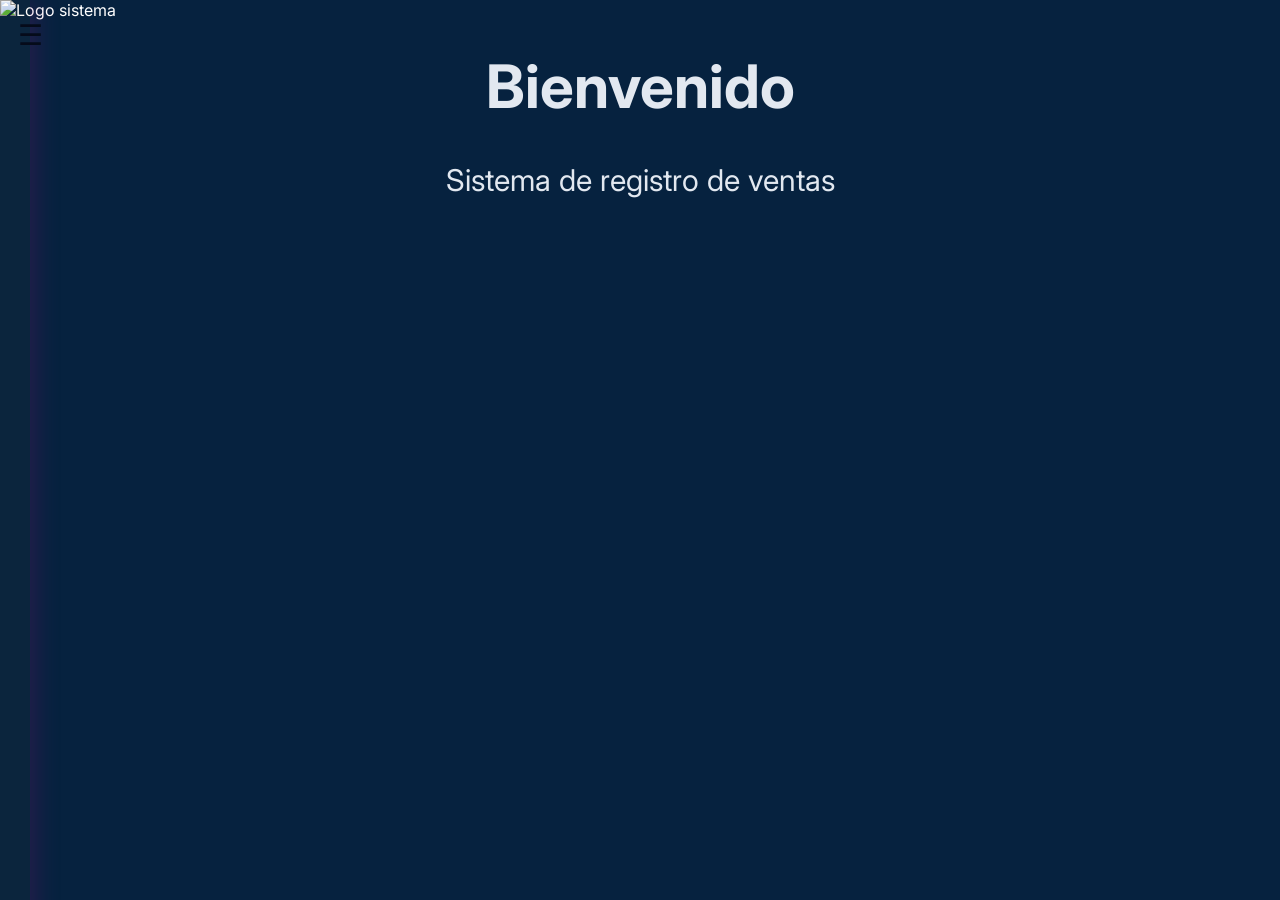
==== index.html @ 920820dc "Add files via upload" ====
<!DOCTYPE html>
<html lang="es">
<head>
<meta charset="UTF-8">
<meta name="viewport" content="width=device-width, initial-scale=1.0">
<title>Sistema de Ventas</title>
<link rel="icon" href="data:image/svg+xml,<svg xmlns=%22http://www.w3.org/2000/svg%22 viewBox=%220 0 100 100%22><text y=%22.9em%22 font-size=%2290%22>📦</text></svg>">
<link rel="stylesheet" href="styles.css">

</head>

<body>


<img src="img/logo1.jpeg" alt="Logo sistema" class="Logo" />

<!-- BOTÓN HAMBURGUESA -->
<div class="menu-btn" onclick="toggleMenu()">☰</div>

<!-- SIDEBAR -->
<nav id="sidebar" class="sidebar">

  <h2>📊 Sistema</h2>

  <a href="index.html">🏠 Inicio</a>
  <a href="registroventas.html" target="_blank">➕ Nueva Venta</a>
  <a href="tabla.html" target="_blank">📋 Registro de Ventas</a>
</nav>

<!-- OVERLAY -->
<div class="overlay" onclick="toggleMenu()"></div>

<!-- CONTENIDO -->
<div class="content1">

  <h1>Bienvenido </h1>
  <p>Sistema de registro de ventas</p>

 

</div>

<script>
function toggleMenu() {
  document.getElementById("sidebar").classList.toggle("active");
  document.querySelector(".overlay").classList.toggle("active");
}
</script>



</body>
</html>
---- styles.css ----
@import url('https://fonts.googleapis.com/css2?family=Inter:wght@300;400;500;600&display=swap');

body {
  margin: 0;
  font-family: 'Inter', sans-serif;
  background: #06223f;
  color: #ffffff;
}

/* =========================
   HAMBURGUESA
========================= */
.menu-btn {
  position: fixed;
  top: 18px; 
  left: 18px;
  font-size: 28px;
  cursor: pointer;
  z-index: 1200;
  color: #050b1a;
}

/* =========================
   SIDEBAR MODERNO
========================= */
.sidebar {
  position: fixed;
  top: 0;
  left: -280px;
  width: 260px;
  height: 100%;
  background: rgba(207, 159, 12, 0.027);
  padding: 25px;
  transition: 0.35s ease;
  z-index: 1100;
  box-shadow: 5px 0 25px rgba(177, 8, 135, 0.2);
  
}
.sidebar.active {
  left: 0;
}

.sidebar h2 {
  color: #fff;
  font-weight: 600;
  margin-bottom: 30px;
  margin-top: 50px;
}

.sidebar a {
  display: block;
  color: #000000;
  text-decoration: none;
  margin: 14px 0;
  padding: 10px;
  border-radius: 8px;
  transition: 0.2s;
}

.sidebar a:hover {
  background: #6b92cf;
  color: #fff;
}

/* =========================
   OVERLAY
========================= */
.overlay {
  position: fixed;
  inset: 0;
  background: rgba(243, 248, 242, 0.6);
  display: none;
  z-index: 1000;
}

#tabla-productos {
  margin-bottom: 20px; /* espacio debajo de la tabla */
}
.overlay.active {
  display: block;
}

/* =========================
   CONTENIDO
========================= */
.content1
 {
    position: fixed;
    top: 10px;
    width: 100%;
    text-align: center;
    color: #e2e8f0;
    font-size: 30px;
    
 }
 .content2
 {

bottom: 0;
width: 100%;
text-align: center;
 }

#inp-cliente {
  width: 40%;   /* ocupa el 40% del contenedor */
  border-color: #0f172a;
  width: 60%;
}
/* =========================
   FORMULARIO MODERNO
========================= */
.card {
  background: #ffffff;
  padding: 25px;
  border-radius: 16px;
  max-width: 650px;
  margin: auto;
  box-shadow: 0 10px 30px rgba(0,0,0,0.08);
  border: 1px solid #e2e8f0;
}

input, select {
  width: 90%;          /* El campo ocupa todo el ancho disponible del contenedor padre */
  padding: 12px 14px;   /* Espacio interno: 12px arriba/abajo y 14px a los lados */
  margin-bottom: 12px;  /* Espacio externo debajo del campo, separándolo de otros elementos */
  border: 1px solid #0d1724; /* Borde de 1px con color azul oscuro (#0d1724) */
  border-radius: 10px;  /* Bordes redondeados con radio de 10px */
  outline: none;        /* Elimina el contorno que aparece al hacer clic en el campo */
  font-size: 16px;      /* Tamaño de la fuente dentro del campo */
  transition: 0.2s;     /* Transición suave de 0.2 segundos para cambios de estilo (ej. hover, focus) */
}

input:focus, select:focus {
  border-color: #6366f1;
  box-shadow: 0 0 0 3px rgba(99,102,241,0.15);
}

/* =========================
   BOTÓN PRO
========================= */
button {
  width: 100%;
  padding: 12px;
  border: none;
  border-radius: 10px;
  background: linear-gradient(135deg, #6366f1, #4f46e5);
  color: white;
  font-weight: 500;
  cursor: pointer;
  transition: 0.2s;
}

button:hover {
  transform: translateY(-2px);
  box-shadow: 0 10px 20px rgba(79,70,229,0.3);
}

/* =========================
   TABLA MODERNA
========================= */
table {
  width: 100%;
  border-collapse: collapse;
  background-color: #ffffff;
  border-radius: 12px;
  overflow: hidden;
  box-shadow: 0 4px 12px rgba(0,0,0,0.1);
  font-family: "Segoe UI", Arial, sans-serif;
  font-size: 15px;
}

thead {
  background-color: #1770ee; /* azul corporativo */
  color: #fff;
}
#tabla-productos td:last-child button {
  width: 50px;   /* tamaño más pequeño del botón */
  height: 40px;
  font-size: 14px;
}

th {
  padding: 12px;
  text-align: center;
  font-weight: 600;
  text-transform: uppercase;
  letter-spacing: 0.5px;
}

td {
  padding: 12px;
  text-align: center;
  border-bottom: 1px solid #e0e0e0;
}

tr:nth-child(even) {
  background-color: #f9f9f9; /* filas alternas */
}

tr:hover {
  background-color: #eef6ff; /* efecto hover */
  transition: background-color 0.3s ease;
}

tfoot td {
  font-weight: bold;
  background-color: #f1f1f1;
}

th {
  background: #000102;
  color: rgb(255, 255, 255);
  padding: 14px;
  text-align: left;
  font-weight: 500;
}

td {
  padding: 14px;
  border-bottom: 1px solid #0f6cc9;
}



/* =========================
   HOME CARDS PRO
========================= */
.menu {
  padding: 70px;
  text-align: center;
}

.menu-card a {
  display: inline-block;
  padding: 14px 22px;
  margin: 10px;
  background: #1e1f4d;
  color: rgb(255, 255, 255);
  text-decoration: none;
  border-radius: 12px;
  transition: 0.2s;
  font-weight: 500;
}

.menu-card a:hover {
  transform: translateY(-3px);
  box-shadow: 0 10px 20px rgba(99,102,241,0.3);
}

.fila-encabezado {
  display: flex;
  gap: 15px;
  margin-bottom: 12px;
  border-color: #0f172a;
}

.fila-encabezado input {
  flex: 1; /* que ambos ocupen el mismo ancho */
  padding: 12px 14px;
  border: 1px solid #2626c7;
  border-radius: 10px;
  font-size: 14px;
  
}

/* Opcional: estilo de cabecera */
.fila-encabezado {
  background: #f8fafc;
  padding: 10px;
  border-radius: 10px;
  border: 1px solid #e2e8f0;
}
.fila-pago {
  display: grid;
  grid-template-columns: 1fr 1fr; /* dos columnas */
  gap: 12px;
  margin-top: 20px;
}

.fila-pago {
  display: flex;       /* igual que arriba */
  gap: 12px;           /* espacio entre campos */
  margin-bottom: 12px; /* separación con lo demás */
}

.fila-pago select,
.fila-pago input,
.fila-pago button {
  flex: 1;             /* que ocupen el mismo ancho */
  padding: 12px 14px;
  border: 1px solid #e2e8f0;
  border-radius: 10px;
  font-size: 14px;
  border-color: #000000;
}

button {
  width: 210px;
  height: 45px;
  padding: 10px;
  font-size: 18px;
  border-radius: 8px;
  background: linear-gradient(135deg, #263344, #4d7cc4);
  color: #fff;
  border: none;
  cursor: pointer;
  box-shadow: 0 4px 6px rgba(0,0,0,0.2);
  transition: all 0.3s ease;
}

button:hover {
  background: linear-gradient(135deg, #0f5ed7, #084bb5);
  transform: scale(1.05);
  box-shadow: 0 6px 10px rgba(0,0,0,0.3);
}

button:active {
  transform: scale(0.95);
}


img {
  position: fixed;
  top: 0;
  left: 0;
  width: 100vw;   /* ancho completo */
  height: 100vh;  /* alto completo */
  object-fit: cover; /* ajusta sin deformar */
  z-index: -1;    /* lo manda detrás del contenido */
}

/* Encabezado de la tabla */
#tabla-productos thead {
  background-color: #1e3a8a; /* azul oscuro */
}

#tabla-productos th {
  color: #ffffff;           /* texto blanco */
  padding: 12px;
  font-weight: bold;
}

/* Filas alternadas */
#tabla-productos tbody tr:nth-child(odd) {
  background-color: #feffff; /* gris claro */
}

#tabla-productos tbody tr:nth-child(even) {
  background-color: #ffffff; /* azul muy suave */
}

/* Efecto al pasar el mouse */
#tabla-productos tbody tr:hover {
  background-color: #ffffff; /* gris azulado */
  cursor: pointer;
}

/* Texto de las celdas */
#tabla-productos td {
  color: #000000; /* gris oscuro */
}

.logo {
  width: 1%;   /* se ajusta al ancho del contenedor */
  height: auto;      /* mantiene proporción */
  display: block;    /* evita espacios extra */
  margin: 0 auto;    /* centra la imagen */
}

/* Opcional: limitar tamaño máximo en pantallas grandes */
@media (min-width: 768px) {
  .logo {
    max-width: 200px; /* no pasa de 200px en escritorio */
  }
}
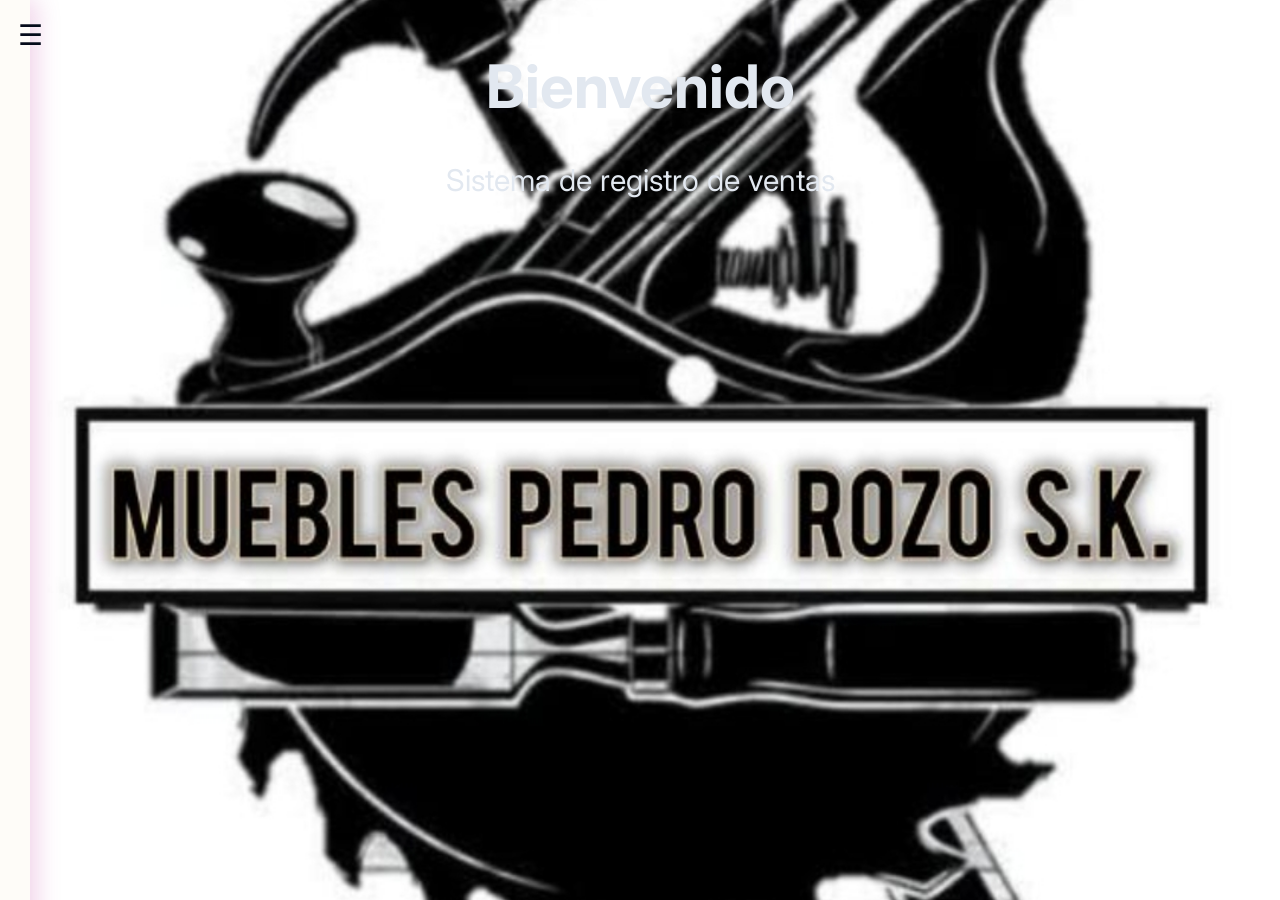
==== commit 371b4ca5: "Corregir ruta logo" ====
--- a/index.html
+++ b/index.html
@@ -1,53 +1,53 @@
-<!DOCTYPE html>
-<html lang="es">
-<head>
-<meta charset="UTF-8">
-<meta name="viewport" content="width=device-width, initial-scale=1.0">
-<title>Sistema de Ventas</title>
-<link rel="icon" href="data:image/svg+xml,<svg xmlns=%22http://www.w3.org/2000/svg%22 viewBox=%220 0 100 100%22><text y=%22.9em%22 font-size=%2290%22>📦</text></svg>">
-<link rel="stylesheet" href="styles.css">
-
-</head>
-
-<body>
-
-
-<img src="img/logo1.jpeg" alt="Logo sistema" class="Logo" />
-
-<!-- BOTÓN HAMBURGUESA -->
-<div class="menu-btn" onclick="toggleMenu()">☰</div>
-
-<!-- SIDEBAR -->
-<nav id="sidebar" class="sidebar">
-
-  <h2>📊 Sistema</h2>
-
-  <a href="index.html">🏠 Inicio</a>
-  <a href="registroventas.html" target="_blank">➕ Nueva Venta</a>
-  <a href="tabla.html" target="_blank">📋 Registro de Ventas</a>
-</nav>
-
-<!-- OVERLAY -->
-<div class="overlay" onclick="toggleMenu()"></div>
-
-<!-- CONTENIDO -->
-<div class="content1">
-
-  <h1>Bienvenido </h1>
-  <p>Sistema de registro de ventas</p>
-
- 
-
-</div>
-
-<script>
-function toggleMenu() {
-  document.getElementById("sidebar").classList.toggle("active");
-  document.querySelector(".overlay").classList.toggle("active");
-}
-</script>
-
-
-
-</body>
+<!DOCTYPE html>
+<html lang="es">
+<head>
+<meta charset="UTF-8">
+<meta name="viewport" content="width=device-width, initial-scale=1.0">
+<title>Sistema de Ventas</title>
+<link rel="icon" href="data:image/svg+xml,<svg xmlns=%22http://www.w3.org/2000/svg%22 viewBox=%220 0 100 100%22><text y=%22.9em%22 font-size=%2290%22>📦</text></svg>">
+<link rel="stylesheet" href="styles.css">
+
+</head>
+
+<body>
+
+
+<img src="logo1.jpeg" alt="Logo sistema" class="Logo" />
+
+<!-- BOTÓN HAMBURGUESA -->
+<div class="menu-btn" onclick="toggleMenu()">☰</div>
+
+<!-- SIDEBAR -->
+<nav id="sidebar" class="sidebar">
+
+  <h2>📊 Sistema</h2>
+
+  <a href="index.html">🏠 Inicio</a>
+  <a href="registroventas.html" target="_blank">➕ Nueva Venta</a>
+  <a href="tabla.html" target="_blank">📋 Registro de Ventas</a>
+</nav>
+
+<!-- OVERLAY -->
+<div class="overlay" onclick="toggleMenu()"></div>
+
+<!-- CONTENIDO -->
+<div class="content1">
+
+  <h1>Bienvenido </h1>
+  <p>Sistema de registro de ventas</p>
+
+ 
+
+</div>
+
+<script>
+function toggleMenu() {
+  document.getElementById("sidebar").classList.toggle("active");
+  document.querySelector(".overlay").classList.toggle("active");
+}
+</script>
+
+
+
+</body>
 </html>
